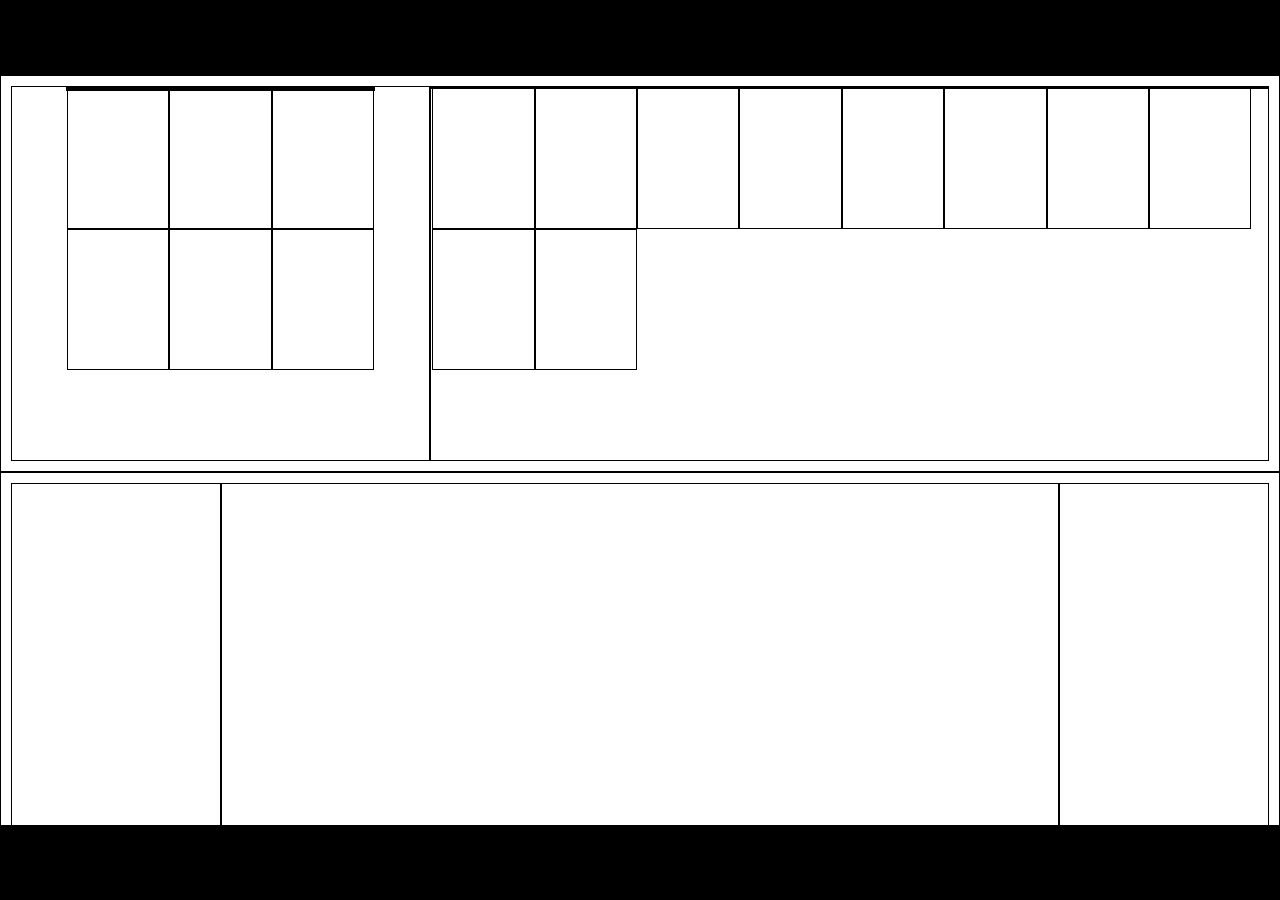
==== src/html/index.html @ 8af3f96c "Add html structure, basic css, and js function for populating html" ====
<!DOCTYPE html>
<html>
<head>
	<title>Dominion</title>
	<link href="../css/style.css" rel="stylesheet" type="text/css">
	<script src="../js/script.js" type="text/javascript"></script>
</head>
<body>
	<header id="banner"></header>
	<section id="content">
		<div id="cardsInPlay" class="board">
			<div class="col col-4">
				<div class="center victory-cards"></div>
				<div class="center treasure-cards"></div>
			</div>
			<div class="col col-8">
				<div class="center kingdom-cards"></div>
			</div>
		</div>
		<div id="playerCards" class="board">
			<div class="col col-2 deck"></div>
			<div class="col col-8 hand"></div>
			<div class="col col-2 discard"></div>
		</div>
	</section>
	<footer id="footer"></footer>
</body>
</html>
---- src/css/style.css ----
body {
	margin: 0;
}

div {
	border: 1px solid #000;
}

footer {
	background: #000;
	height: 75px;
}

header {
	background: #000;
	height: 75px;
}

.board {
	padding: 10px;
	overflow-y: hidden;
}

.card {
	box-sizing: border-box;
	display: inline-block;
	float: left;
	height: 11vw;
	width: 8vw;
}

.center {
	display: block;
	margin: 0 auto;
	width: fit-content;
}

.col {
	box-sizing: border-box;
	display: inline-block;
	float: left;
	height: 100%;
}

.col-2 {
	width: 16.66%;
}

.col-4 {
	width: 33.33%;
}

.col-8 {
	width: 66.66%;
}

#cardsInPlay {
	height: 50%;
}

#content {
	height: calc(100vh - 150px);
}

#playerCards {
	height: 50%;
}

@media screen and (max-width: 768px) {
	.card {
		height: 22vw;
		width: 16vw;
	}
}

@media screen and (max-width: 480px) {
	.card {
		height: 55vw;
		width: 40vw;
	}
}
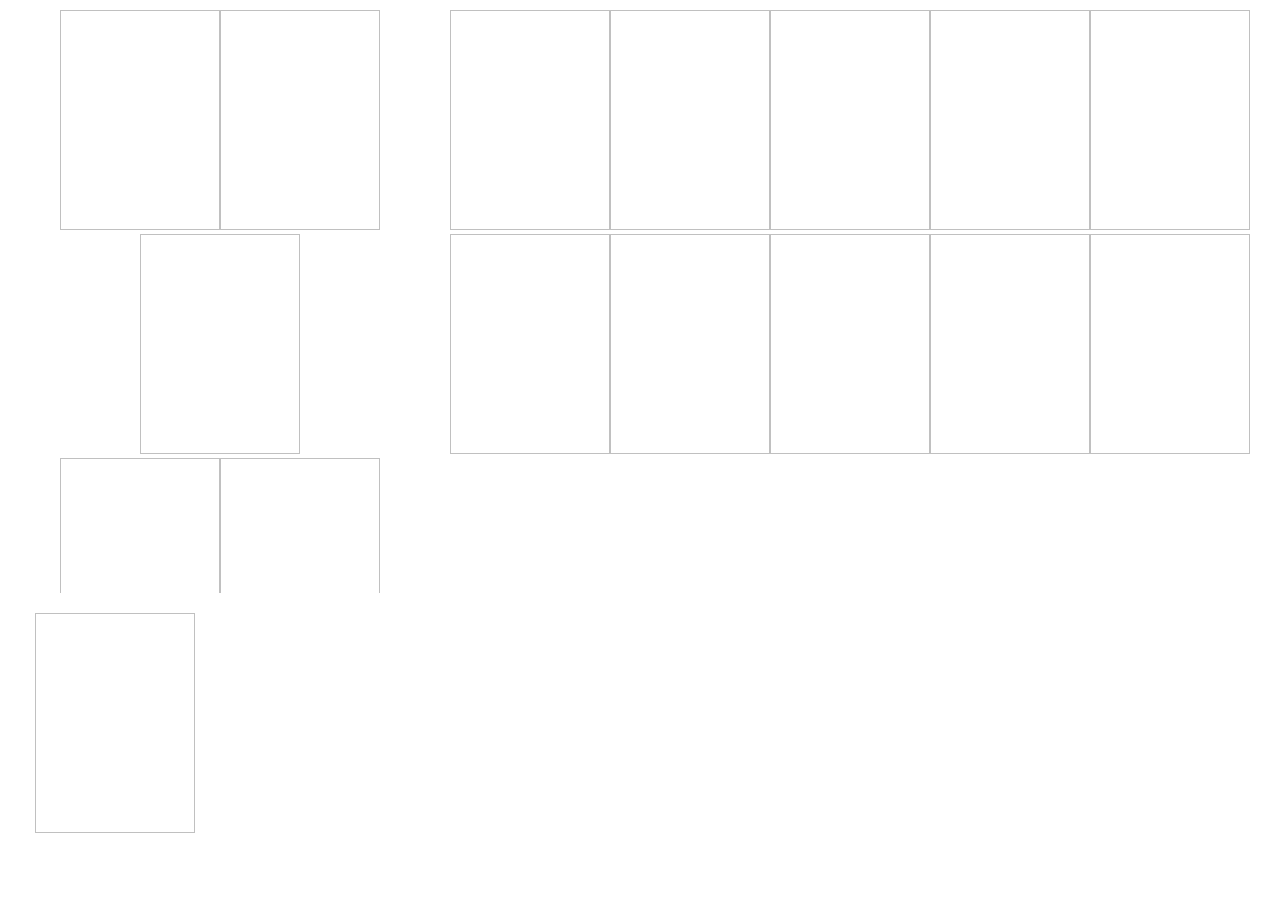
==== commit 8bab6c2f: "Add extra styling and clean up html" ====
--- a/src/html/index.html
+++ b/src/html/index.html
@@ -6,23 +6,21 @@
 	<script src="../js/script.js" type="text/javascript"></script>
 </head>
 <body>
-	<header id="banner"></header>
 	<section id="content">
-		<div id="cardsInPlay" class="board">
-			<div class="col col-4">
-				<div class="center victory-cards"></div>
-				<div class="center treasure-cards"></div>
+		<div class="board" id="cardsInPlay">
+			<div class="center col col-4">
+				<div class="victory-cards"></div>
+				<div class="treasure-cards"></div>
 			</div>
-			<div class="col col-8">
-				<div class="center kingdom-cards"></div>
+			<div class="center col col-8">
+				<div class="kingdom-cards"></div>
 			</div>
 		</div>
-		<div id="playerCards" class="board">
-			<div class="col col-2 deck"></div>
-			<div class="col col-8 hand"></div>
-			<div class="col col-2 discard"></div>
+		<div class="board" id="playerCards">
+			<div class="center col col-2 deck"></div>
+			<div class="center col col-8 hand"></div>
+			<div class="center col col-2 discard"></div>
 		</div>
 	</section>
-	<footer id="footer"></footer>
 </body>
 </html>--- a/src/css/style.css
+++ b/src/css/style.css
@@ -1,45 +1,31 @@
-body {
+body, html, #content {
+	height: 100%;
 	margin: 0;
 }
 
 div {
-	border: 1px solid #000;
-}
-
-footer {
-	background: #000;
-	height: 75px;
-}
-
-header {
-	background: #000;
-	height: 75px;
+	box-sizing: border-box;
 }
 
 .board {
 	padding: 10px;
-	overflow-y: hidden;
 }
 
 .card {
 	box-sizing: border-box;
-	display: inline-block;
-	float: left;
-	height: 11vw;
-	width: 8vw;
+	height: 220px;
+	width: 160px;
 }
 
 .center {
-	display: block;
-	margin: 0 auto;
-	width: fit-content;
+	text-align: center;
 }
 
 .col {
-	box-sizing: border-box;
-	display: inline-block;
 	float: left;
 	height: 100%;
+	overflow-y: auto;
+	position: relative;
 }
 
 .col-2 {
@@ -55,15 +41,16 @@
 }
 
 #cardsInPlay {
-	height: 50%;
-}
-
-#content {
-	height: calc(100vh - 150px);
+	height: 67%;
 }
 
 #playerCards {
-	height: 50%;
+	height: 33%;
+}
+
+.deck .card, .discard .card {
+	position: absolute;
+	transform: translateX(-50%);
 }
 
 @media screen and (max-width: 768px) {
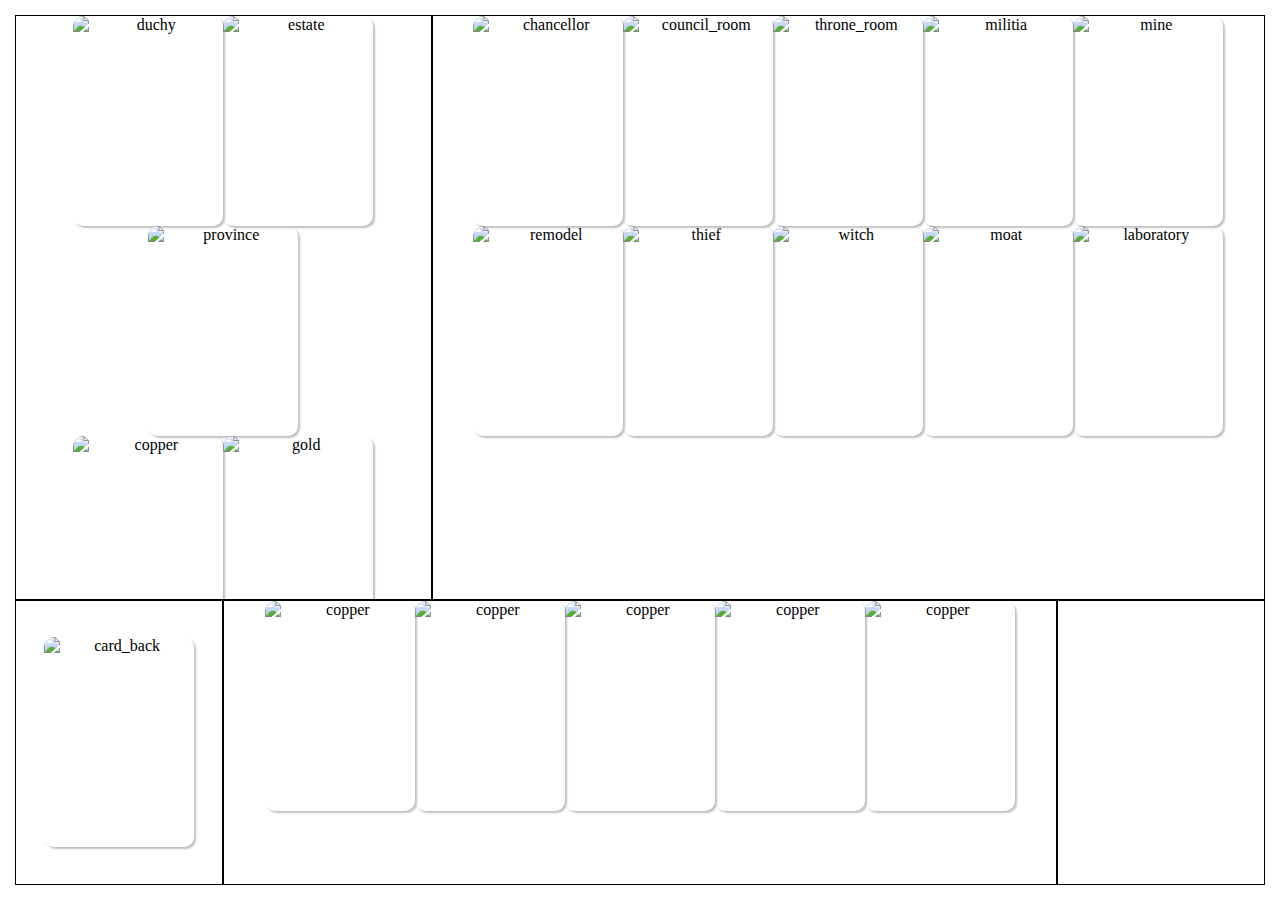
==== commit 117dd0f5: "Add readme outline and event listeners to card elements" ====
--- a/src/html/index.html
+++ b/src/html/index.html
@@ -1,25 +1,28 @@
 <!DOCTYPE html>
 <html>
 <head>
-	<title>Dominion</title>
+	<title>Dom</title>
 	<link href="../css/style.css" rel="stylesheet" type="text/css">
 	<script src="../js/script.js" type="text/javascript"></script>
 </head>
 <body>
-	<section id="content">
-		<div class="board" id="cardsInPlay">
-			<div class="center col col-4">
-				<div class="victory-cards"></div>
-				<div class="treasure-cards"></div>
+	<section id="board">
+		<div class="row row-8" id="cardsInPlay">
+			<div class="center col col-4 col-sm-12 row-sm-fit">
+				<div class="group" id="victory_cards"></div>
+
+				<div class="group" id="treasure_cards"></div>
 			</div>
-			<div class="center col col-8">
-				<div class="kingdom-cards"></div>
-			</div>
+
+			<div class="center col col-8 col-sm-12 row-sm-fit" id="kingdom_cards"></div>
 		</div>
-		<div class="board" id="playerCards">
-			<div class="center col col-2 deck"></div>
-			<div class="center col col-8 hand"></div>
-			<div class="center col col-2 discard"></div>
+
+		<div class="row row-4" id="playerCards">
+			<div class="center col col-2 row-sm-6" id="deck"></div>
+
+			<div class="center col col-8 col-sm-10" id="hand"></div>
+
+			<div class="center col col-2 row-sm-6" id="discard"></div>
 		</div>
 	</section>
 </body>
--- a/src/css/style.css
+++ b/src/css/style.css
@@ -1,4 +1,4 @@
-body, html, #content {
+body, html, #board {
 	height: 100%;
 	margin: 0;
 }
@@ -7,14 +7,14 @@
 	box-sizing: border-box;
 }
 
-.board {
-	padding: 10px;
-}
-
 .card {
-	box-sizing: border-box;
-	height: 220px;
-	width: 160px;
+	border-radius: 10px;
+	box-shadow: 2px 2px 2px rgba(0, 0, 0, 0.25);
+	display: inline-block;
+	height: 210px;
+	vertical-align: top;
+	width: 150px;
+	word-wrap: break-word;
 }
 
 .center {
@@ -22,6 +22,8 @@
 }
 
 .col {
+	border: 1px solid #000;
+	display: inline-block;
 	float: left;
 	height: 100%;
 	overflow-y: auto;
@@ -40,29 +42,81 @@
 	width: 66.66%;
 }
 
+.row {
+	padding: 0 15px;
+	width: 100%;
+}
+
+.row-4 {
+	height: 33.33%;
+}
+
+.row-8 {
+	height: 66.66%;
+}
+
 #cardsInPlay {
-	height: 67%;
+	padding-top: 15px;
 }
 
 #playerCards {
-	height: 33%;
+	padding-bottom: 15px;
 }
 
-.deck .card, .discard .card {
+#deck .card, #discard .card {
 	position: absolute;
-	transform: translateX(-50%);
+	top: 50%;
+	transform: translate(-50%, -50%);
 }
 
 @media screen and (max-width: 768px) {
 	.card {
-		height: 22vw;
-		width: 16vw;
+		border-radius: 5px;
+		height: 105px;
+		width: 75px;
 	}
-}
 
-@media screen and (max-width: 480px) {
-	.card {
-		height: 55vw;
-		width: 40vw;
+	.col {
+		overflow-y: unset;
+	}
+
+	.col-sm-10 {
+		width: 83.33%;
+	}
+
+	.col-sm-12 {
+		width: 100%;
+	}
+
+	.group {
+		display: inline-block;
+	}
+
+	#deck, #discard {
+		float: left;
+	}
+
+	#hand {
+		float: right;
+	}
+
+	.row {
+		overflow-y: auto;
+	}
+
+	.row-sm-fit {
+		height: fit-content;
+	}
+
+	.row-sm-4 {
+		height: 33.33%;
+	}
+
+	.row-sm-6 {
+		height: 50%;
+	}
+
+	.row-sm-8 {
+		height: 66.66%;
 	}
 }